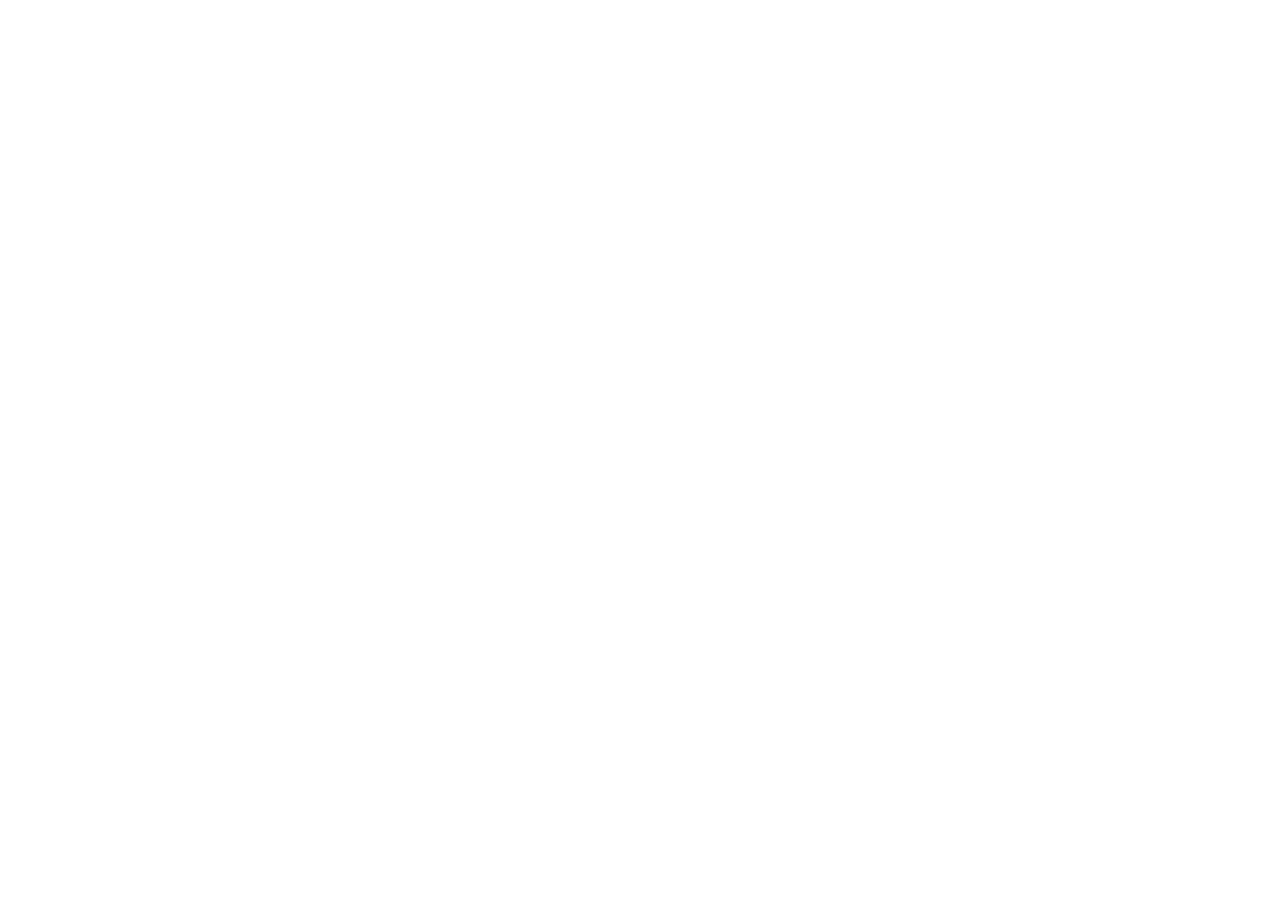
==== index.html @ 87c3fd7e "foldies added" ====
<!DOCTYPE html>
<html lang="en">
<head>
    <meta charset="UTF-8">
    <meta name="viewport" content="width=device-width, initial-scale=1.0">
    <meta http-equiv="X-UA-Compatible" content="ie=edge">
    <title>Crystal Crushers</title>
</head>
<body>
    
</body>
</html>
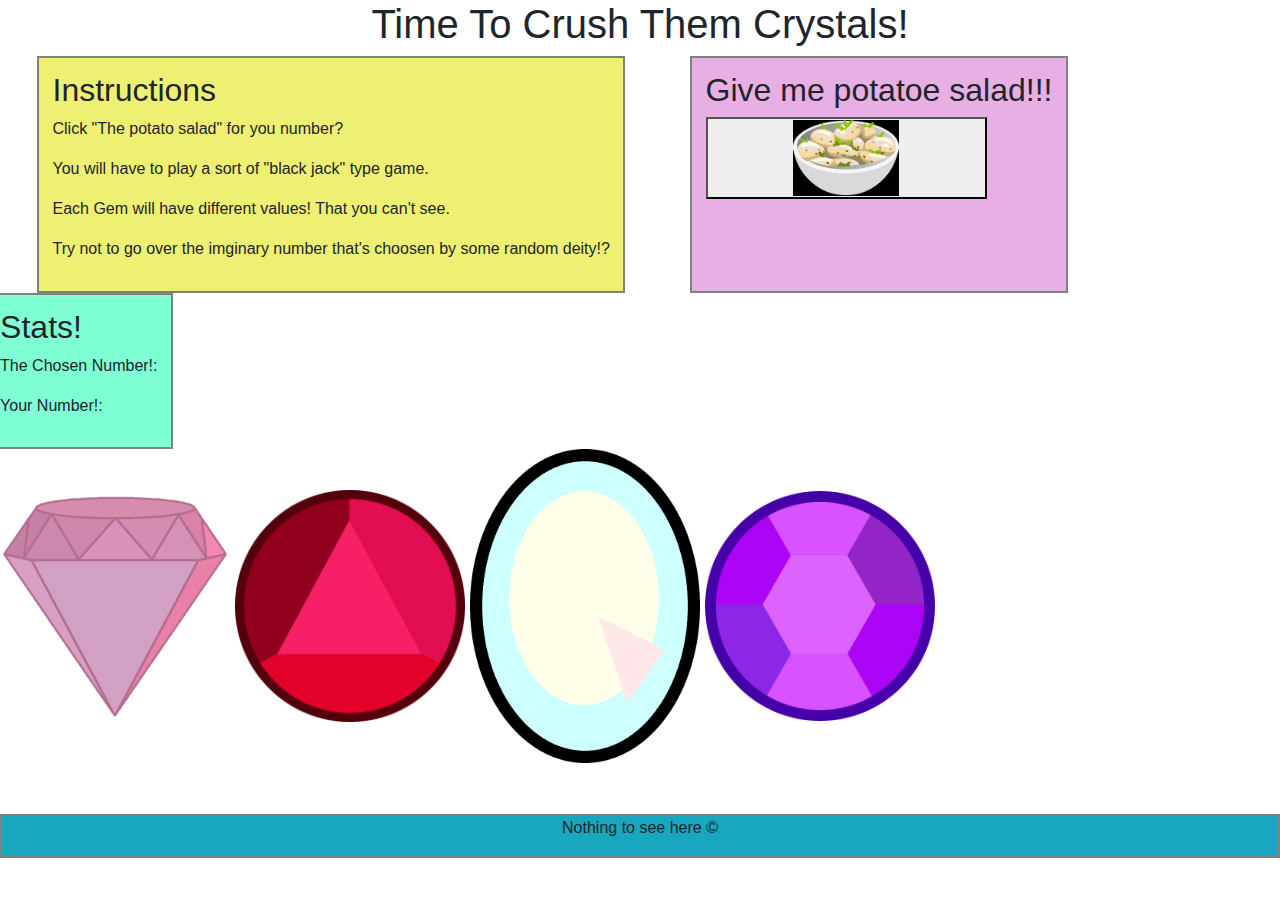
==== commit af34993f: "added a proper html page, started on java" ====
--- a/index.html
+++ b/index.html
@@ -1,12 +1,109 @@
 <!DOCTYPE html>
 <html lang="en">
+
 <head>
     <meta charset="UTF-8">
     <meta name="viewport" content="width=device-width, initial-scale=1.0">
     <meta http-equiv="X-UA-Compatible" content="ie=edge">
-    <title>Crystal Crushers</title>
+    <title>document</title>
+    <link rel="stylesheet" href="https://stackpath.bootstrapcdn.com/bootstrap/4.3.1/css/bootstrap.min.css"
+        integrity="sha384-ggOyR0iXCbMQv3Xipma34MD+dH/1fQ784/j6cY/iJTQUOhcWr7x9JvoRxT2MZw1T" crossorigin="anonymous">
+    <link rel="stylesheet" type="text/css" href="assets/css/style.css">
+    
+    
 </head>
+
 <body>
     
+    <script src="assets/javascript/game.js"></script>
+    
+    <script src="https://cdnjs.cloudflare.com/ajax/libs/jquery/3.2.1/jquery.min.js"></script>
+    
+    <!--header-->
+    <div class="header">
+
+        <h1 class="header" style="text-align:center">
+            Time To Crush Them Crystals!
+        </h1>
+    </div>
+
+
+    <div class="row">
+
+        <div class="column1" style="background-color: rgb(238, 240, 116)">
+            <h2>Instructions</h2>
+
+            <p>Click "The potato salad" for you number?</p>
+
+            <p>You will have to play a sort of "black jack" type game.</p>
+
+            <p>Each Gem will have different values! That you can't see.</p>
+
+            <p>Try not to go over the imginary number that's choosen by some random deity!?</p>
+
+        </div>
+
+        <div class="potato">
+
+             <h2 style="text-align:center">Give me potatoe salad!!!</h2>
+            <!-- <img class="salad" src="assets/images/potatosalad.jpg" height= 40% width= 40%> -->
+            <button type = "button"> <img src = "assets/images/potatosalad.jpg" height= 50% width=40%> </button>
+
+        </div>
+
+
+        <div class="column2" style="background-color: aquamarine">
+            <h2 class="statsWord">Stats!</h2>
+
+            <p>The Chosen Number!:</p>
+
+            <p>Your Number!:</p>
+
+
+
+
+
+
+
+        </div>
+
+
+    </div>
+
+    <div class="row2">
+
+        <div class="gems">
+
+            <img class="pink" src="assets/images/Pink_Diamond.png" height= 18% width=18%>
+            <img class="garnet" src="assets/images/garnet.png"height= 18% width=18%>
+            <img class="pearl" src="assets/images/pearl.png"height= 18% width=18%>
+            <img class="amethyst" src="assets/images/NewAmyGem.png"height= 18% width=18%>
+
+        </div>
+
+
+
+
+    </div>
+
+
+
+<div class="footsies">
+
+    <p class="foot">Nothing to see here ©</p>
+
+
+
+</div>
+
+
+
+
+
+
+
+
+
 </body>
+
 </html>--- a/assets/css/style.css
+++ b/assets/css/style.css
@@ -0,0 +1,35 @@
+.column1{float: left;
+        margin-left: 4%;
+        margin-right: 5%;
+        padding: 1%;
+        border: solid grey 2px;
+              
+
+}
+
+.column2{float: left;
+        
+        margin-right: 5%;
+        padding: 1%;
+        border: solid grey 2px;
+    
+
+}
+
+.potato{background-color: rgb(231, 175, 228);
+        float: left;
+        
+        margin-right: 5%;
+        padding: 1%;
+        border: solid grey 2px;
+    
+}
+
+.footsies{background-color: rgb(25, 167, 192);
+    text-align: center;
+    margin-top: 4%;
+    border: solid grey 2px;
+    font-size: 100%
+
+
+}
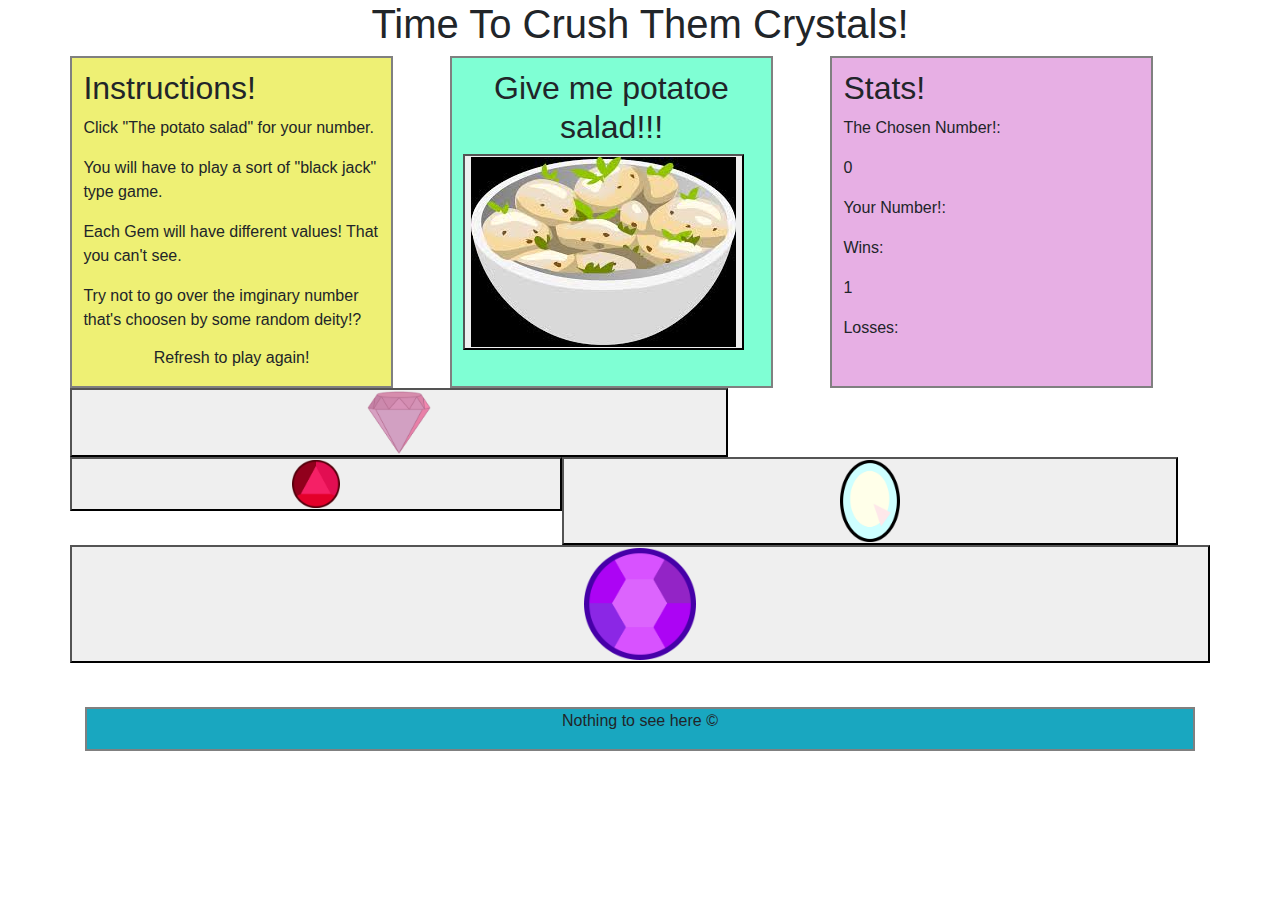
==== commit f85e0d49: "added button functions and values to gems" ====
--- a/index.html
+++ b/index.html
@@ -5,20 +5,17 @@
     <meta charset="UTF-8">
     <meta name="viewport" content="width=device-width, initial-scale=1.0">
     <meta http-equiv="X-UA-Compatible" content="ie=edge">
-    <title>document</title>
+    <title>Document</title>
     <link rel="stylesheet" href="https://stackpath.bootstrapcdn.com/bootstrap/4.3.1/css/bootstrap.min.css"
         integrity="sha384-ggOyR0iXCbMQv3Xipma34MD+dH/1fQ784/j6cY/iJTQUOhcWr7x9JvoRxT2MZw1T" crossorigin="anonymous">
     <link rel="stylesheet" type="text/css" href="assets/css/style.css">
-    
-    
+
+
 </head>
 
 <body>
-    
-    <script src="assets/javascript/game.js"></script>
-    
-    <script src="https://cdnjs.cloudflare.com/ajax/libs/jquery/3.2.1/jquery.min.js"></script>
-    
+
+
     <!--header-->
     <div class="header">
 
@@ -26,75 +23,94 @@
             Time To Crush Them Crystals!
         </h1>
     </div>
+    <!--top shit-->
+    <div class="container">
+        <div class="row">
+            <div class="col-sm" style="background-color: rgb(238, 240, 116)">
+                <h2>Instructions!</h2>
 
+                <p>Click "The potato salad" for your number.</p>
 
-    <div class="row">
+                <p>You will have to play a sort of "black jack" type game.</p>
 
-        <div class="column1" style="background-color: rgb(238, 240, 116)">
-            <h2>Instructions</h2>
+                <p>Each Gem will have different values! That you can't see.</p>
 
-            <p>Click "The potato salad" for you number?</p>
+                <p>Try not to go over the imginary number that's choosen by some random deity!?</p>
 
-            <p>You will have to play a sort of "black jack" type game.</p>
+                <h6 style="text-align: center"> Refresh to play again! </h6>
 
-            <p>Each Gem will have different values! That you can't see.</p>
+            </div>
+            <div class="col-sm" style="background-color: aquamarine">
+                <h2 style="text-align:center">Give me potatoe salad!!!</h2>
+                <button type="button" class="pSalad"><img src="assets/images/potatosalad.jpg"></button>
+            </div>
+            <div class="col-sm" style="background-color: rgb(231, 175, 228)">
+                <h2 class="statsWord">Stats!</h2>
+                <p>The Chosen Number!:</p>
+                <p class="chosen"></p>
+                <p>Your Number!:</p>
+                <p class="Number"></p>
+                <p>Wins:</p>
+                <p class="wins"></p>
+                <p>Losses:</p>
+                <p class="lose"></p>
 
-            <p>Try not to go over the imginary number that's choosen by some random deity!?</p>
+            </div>
+        </div>
+    </div>
 
+    <!--gem buttons-->
+
+    <div class="container">
+        <div class="row">
+            <div class="pink">
+                <button type="button" class="pinkGem"><img src="assets/images/Pink_Diamond.png"height= 10% width= 10% ></button>
+
+            </div>
+            <div class="garnet">
+                <button type="button" class="garnetGem"  ><img src="assets/images/garnet.png"height= 10% width= 10% ></button>
+
+            </div>
+            <div class="pearl">
+                <button type="button" class="pearlGem"><img src="assets/images/pearl.png"height= 10% width= 10% ></button>
+
+            </div>
+            <div class="amethyst">
+                <button type="button" class="amethystGem"><img src="assets/images/NewAmyGem.png"height= 10% width= 10% ></button>
+
+            </div>
         </div>
-
-        <div class="potato">
-
-             <h2 style="text-align:center">Give me potatoe salad!!!</h2>
-            <!-- <img class="salad" src="assets/images/potatosalad.jpg" height= 40% width= 40%> -->
-            <button type = "button"> <img src = "assets/images/potatosalad.jpg" height= 50% width=40%> </button>
-
-        </div>
-
-
-        <div class="column2" style="background-color: aquamarine">
-            <h2 class="statsWord">Stats!</h2>
-
-            <p>The Chosen Number!:</p>
-
-            <p>Your Number!:</p>
 
 
 
 
 
 
-
-        </div>
-
-
-    </div>
-
-    <div class="row2">
+        <!-- <div class="row2">
 
         <div class="gems">
 
-            <img class="pink" src="assets/images/Pink_Diamond.png" height= 18% width=18%>
-            <img class="garnet" src="assets/images/garnet.png"height= 18% width=18%>
-            <img class="pearl" src="assets/images/pearl.png"height= 18% width=18%>
-            <img class="amethyst" src="assets/images/NewAmyGem.png"height= 18% width=18%>
+            <img class="pink" src="assets/images/Pink_Diamond.png" height=18% width=18%>
+            <img class="garnet" src="assets/images/garnet.png" height=18% width=18%>
+            <img class="pearl" src="assets/images/pearl.png" height=18% width=18%>
+            <img class="amethyst" src="assets/images/NewAmyGem.png" height=18% width=18%>
 
         </div>
 
 
 
 
-    </div>
+    </div> -->
 
 
 
-<div class="footsies">
+        <div class="footsies">
 
-    <p class="foot">Nothing to see here ©</p>
+            <p class="foot">Nothing to see here ©</p>
 
 
 
-</div>
+        </div>
 
 
 
@@ -103,7 +119,8 @@
 
 
 
-
+        <script src="http://ajax.googleapis.com/ajax/libs/jquery/3.3.1/jquery.min.js"></script>
+        <script src="assets/javascript/game.js"></script>
 </body>
 
 </html>--- a/assets/css/style.css
+++ b/assets/css/style.css
@@ -1,13 +1,18 @@
-.column1{float: left;
+body {background-image: url("assets/images/papyrus.png");
+
+}
+
+
+/* .column1{float: left;
         margin-left: 4%;
         margin-right: 5%;
         padding: 1%;
         border: solid grey 2px;
               
 
-}
+} */
 
-.column2{float: left;
+.col-sm{float: left;
         
         margin-right: 5%;
         padding: 1%;
@@ -33,3 +38,6 @@
 
 
 }
+/* .garnet{margin-left: 20%;
+
+} */
